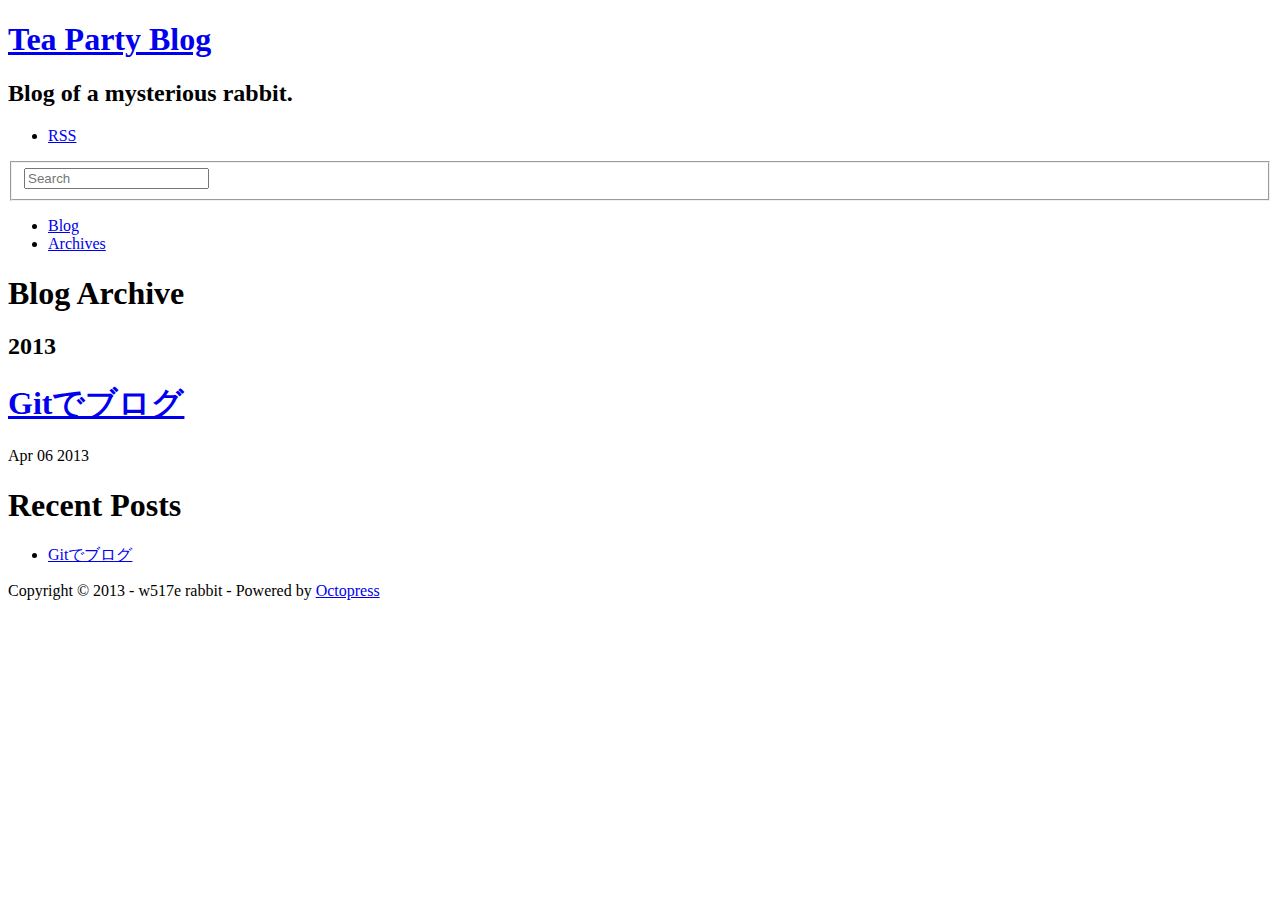
==== blog/archives/index.html @ a8f6438f "Site updated at 2013-04-09 16:02:11 UTC" ====
<!DOCTYPE html>
<!--[if IEMobile 7 ]><html class="no-js iem7"><![endif]-->
<!--[if lt IE 9]><html class="no-js lte-ie8"><![endif]-->
<!--[if (gt IE 8)|(gt IEMobile 7)|!(IEMobile)|!(IE)]><!--><html class="no-js" lang="en"><!--<![endif]-->
<head>
  <meta charset="utf-8">
  <title>Blog Archive - Tea Party Blog</title>
  <meta name="author" content="w517e rabbit">

  
  <meta name="description" content=" Blog Archive 2013 Gitでブログ
Apr 06 2013 Recent Posts Gitでブログ ">
  

  <!-- http://t.co/dKP3o1e -->
  <meta name="HandheldFriendly" content="True">
  <meta name="MobileOptimized" content="320">
  <meta name="viewport" content="width=device-width, initial-scale=1">

  
  <link rel="canonical" href="http://w517e-rabbit.github.com/blog/archives">
  <link href="/blog/favicon.png" rel="icon">
  <link href="/blog/stylesheets/screen.css" media="screen, projection" rel="stylesheet" type="text/css">
  <link href="/blog/atom.xml" rel="alternate" title="Tea Party Blog" type="application/atom+xml">
  <script src="/blog/javascripts/modernizr-2.0.js"></script>
  <script src="//ajax.googleapis.com/ajax/libs/jquery/1.9.1/jquery.min.js"></script>
  <script>!window.jQuery && document.write(unescape('%3Cscript src="./javascripts/lib/jquery.min.js"%3E%3C/script%3E'))</script>
  <script src="/blog/javascripts/octopress.js" type="text/javascript"></script>
  <!--Fonts from Google"s Web font directory at http://google.com/webfonts -->
<link href="http://fonts.googleapis.com/css?family=PT+Serif:regular,italic,bold,bolditalic" rel="stylesheet" type="text/css">
<link href="http://fonts.googleapis.com/css?family=PT+Sans:regular,italic,bold,bolditalic" rel="stylesheet" type="text/css">

  

</head>

<body   >
  <header role="banner"><hgroup>
  <h1><a href="/blog/">Tea Party Blog</a></h1>
  
    <h2>Blog of a mysterious rabbit.</h2>
  
</hgroup>

</header>
  <nav role="navigation"><ul class="subscription" data-subscription="rss">
  <li><a href="/blog/atom.xml" rel="subscribe-rss" title="subscribe via RSS">RSS</a></li>
  
</ul>
  
<form action="http://google.com/search" method="get">
  <fieldset role="search">
    <input type="hidden" name="q" value="site:w517e-rabbit.github.com" />
    <input class="search" type="text" name="q" results="0" placeholder="Search"/>
  </fieldset>
</form>
  
<ul class="main-navigation">
  <li><a href="/blog/">Blog</a></li>
  <li><a href="/blog/blog/archives">Archives</a></li>
</ul>

</nav>
  <div id="main">
    <div id="content">
      <div>
<article role="article">
  
  <header>
    <h1 class="entry-title">Blog Archive</h1>
    
  </header>
  
  <div id="blog-archives">



  
  <h2>2013</h2>

<article>
  
<h1><a href="/blog/blog/2013/04/06/git/">Gitでブログ</a></h1>
<time datetime="2013-04-06T00:53:00+09:00" pubdate><span class='month'>Apr</span> <span class='day'>06</span> <span class='year'>2013</span></time>


</article>

</div>

  
</article>

</div>

<aside class="sidebar">
  
    <section>
  <h1>Recent Posts</h1>
  <ul id="recent_posts">
    
      <li class="post">
        <a href="/blog/blog/2013/04/06/git/">Gitでブログ</a>
      </li>
    
  </ul>
</section>





  
</aside>


    </div>
  </div>
  <footer role="contentinfo"><p>
  Copyright &copy; 2013 - w517e rabbit -
  <span class="credit">Powered by <a href="http://octopress.org">Octopress</a></span>
</p>

</footer>
  







  <script type="text/javascript">
    (function(){
      var twitterWidgets = document.createElement('script');
      twitterWidgets.type = 'text/javascript';
      twitterWidgets.async = true;
      twitterWidgets.src = 'http://platform.twitter.com/widgets.js';
      document.getElementsByTagName('head')[0].appendChild(twitterWidgets);
    })();
  </script>





</body>
</html>
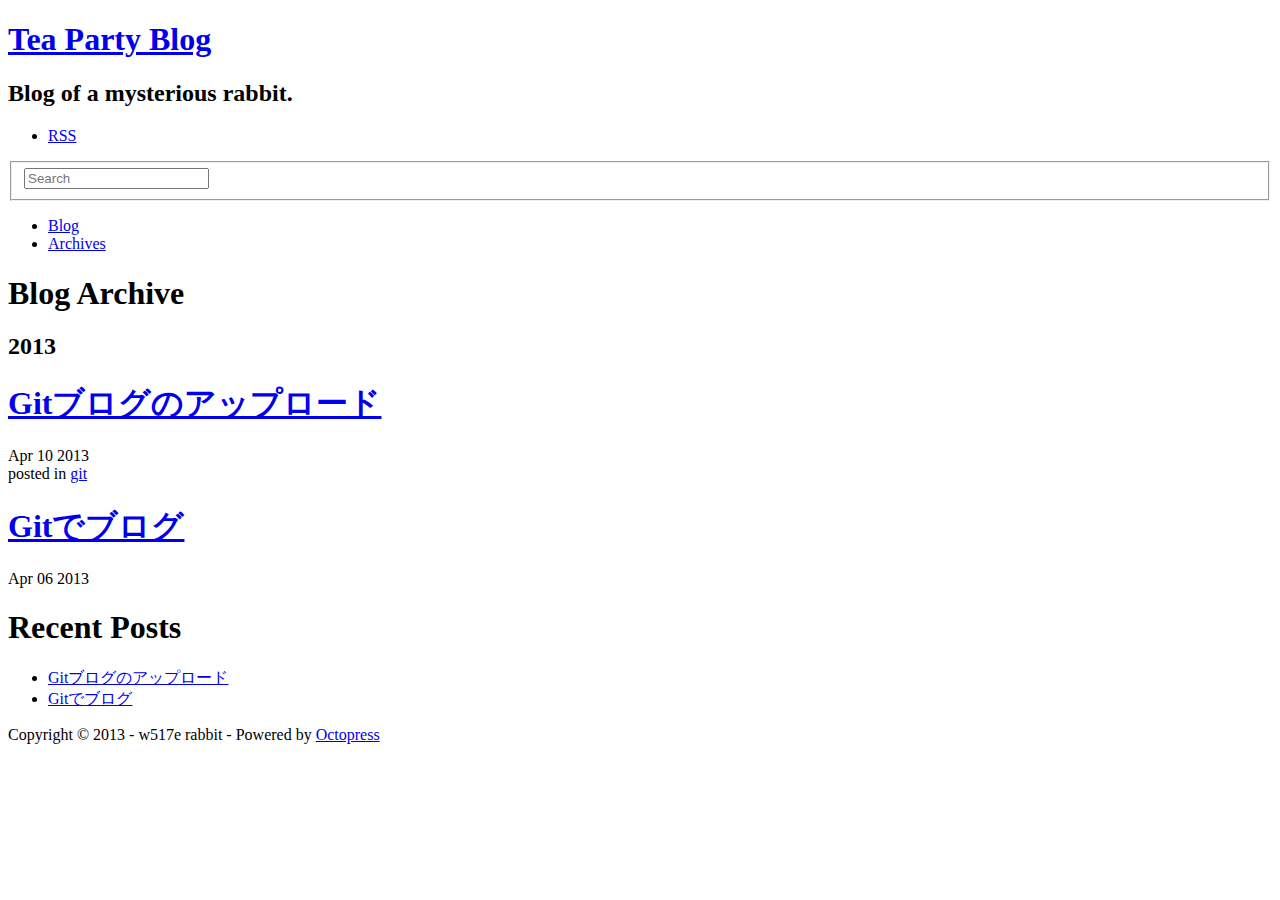
==== commit 4ca01dd1: "Site updated at 2013-04-10 14:51:29 UTC" ====
--- a/blog/archives/index.html
+++ b/blog/archives/index.html
@@ -9,8 +9,9 @@
   <meta name="author" content="w517e rabbit">
 
   
-  <meta name="description" content=" Blog Archive 2013 Gitでブログ
-Apr 06 2013 Recent Posts Gitでブログ ">
+  <meta name="description" content=" Blog Archive 2013 Gitブログのアップロード
+Apr 10 2013 posted in git Gitでブログ
+Apr 06 2013 Recent Posts Gitブログのアップロード Gitでブログ ">
   
 
   <!-- http://t.co/dKP3o1e -->
@@ -81,6 +82,20 @@
 
 <article>
   
+<h1><a href="/blog/blog/2013/04/10/git/">Gitブログのアップロード</a></h1>
+<time datetime="2013-04-10T23:43:00+09:00" pubdate><span class='month'>Apr</span> <span class='day'>10</span> <span class='year'>2013</span></time>
+
+<footer>
+  <span class="categories">posted in <a class='category' href='/blog/blog/categories/git/'>git</a></span>
+</footer>
+
+
+</article>
+
+
+
+<article>
+  
 <h1><a href="/blog/blog/2013/04/06/git/">Gitでブログ</a></h1>
 <time datetime="2013-04-06T00:53:00+09:00" pubdate><span class='month'>Apr</span> <span class='day'>06</span> <span class='year'>2013</span></time>
 
@@ -99,6 +114,10 @@
     <section>
   <h1>Recent Posts</h1>
   <ul id="recent_posts">
+    
+      <li class="post">
+        <a href="/blog/blog/2013/04/10/git/">Gitブログのアップロード</a>
+      </li>
     
       <li class="post">
         <a href="/blog/blog/2013/04/06/git/">Gitでブログ</a>
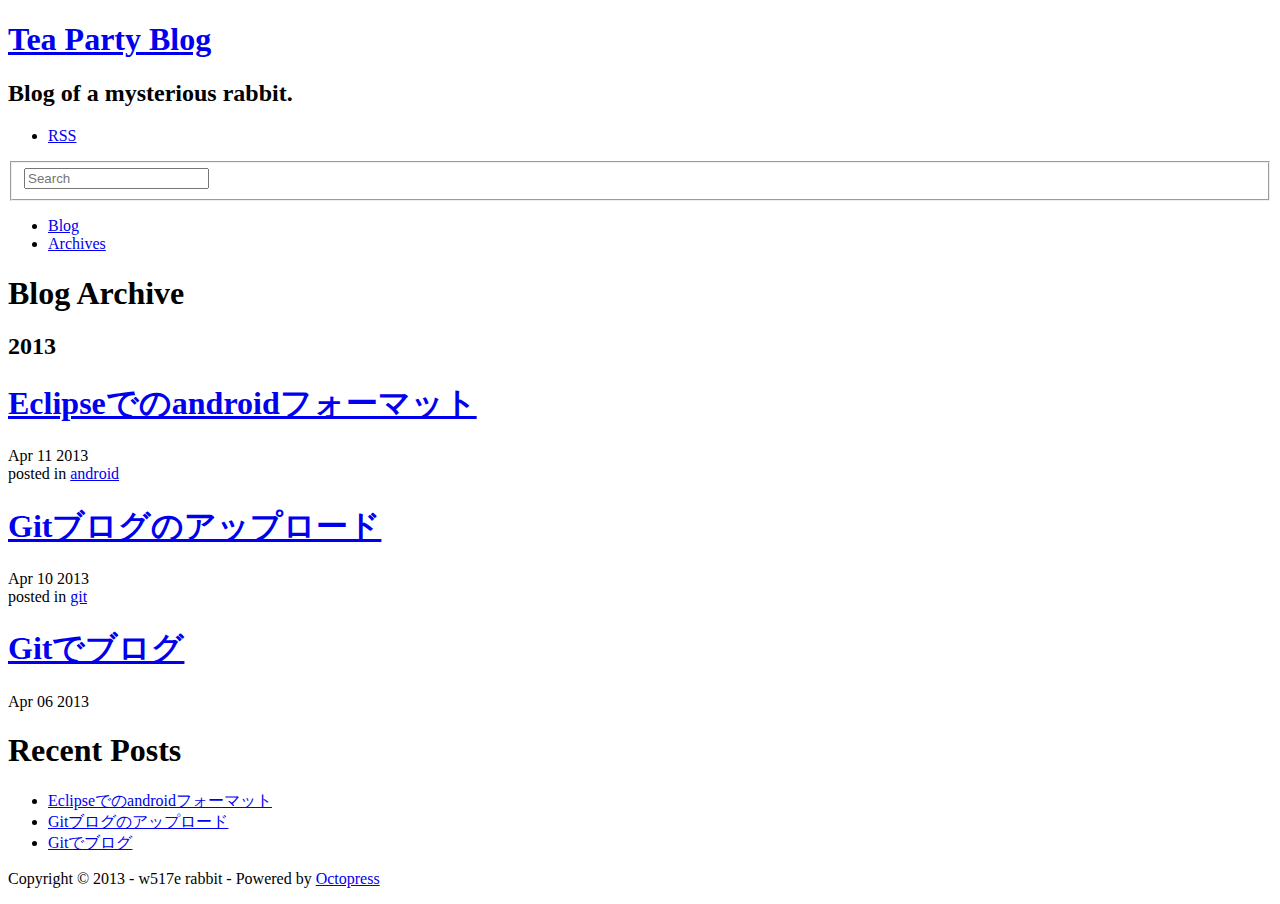
==== commit ef323251: "Site updated at 2013-04-10 15:40:30 UTC" ====
--- a/blog/archives/index.html
+++ b/blog/archives/index.html
@@ -9,9 +9,10 @@
   <meta name="author" content="w517e rabbit">
 
   
-  <meta name="description" content=" Blog Archive 2013 Gitブログのアップロード
+  <meta name="description" content="Blog Archive 2013 Eclipseでのandroidフォーマット
+Apr 11 2013 posted in android Gitブログのアップロード
 Apr 10 2013 posted in git Gitでブログ
-Apr 06 2013 Recent Posts Gitブログのアップロード Gitでブログ ">
+Apr 06 2013 Recent Posts &hellip;">
   
 
   <!-- http://t.co/dKP3o1e -->
@@ -82,6 +83,20 @@
 
 <article>
   
+<h1><a href="/blog/blog/2013/04/11/android/">Eclipseでのandroidフォーマット</a></h1>
+<time datetime="2013-04-11T00:27:00+09:00" pubdate><span class='month'>Apr</span> <span class='day'>11</span> <span class='year'>2013</span></time>
+
+<footer>
+  <span class="categories">posted in <a class='category' href='/blog/blog/categories/android/'>android</a></span>
+</footer>
+
+
+</article>
+
+
+
+<article>
+  
 <h1><a href="/blog/blog/2013/04/10/git/">Gitブログのアップロード</a></h1>
 <time datetime="2013-04-10T23:43:00+09:00" pubdate><span class='month'>Apr</span> <span class='day'>10</span> <span class='year'>2013</span></time>
 
@@ -114,6 +129,10 @@
     <section>
   <h1>Recent Posts</h1>
   <ul id="recent_posts">
+    
+      <li class="post">
+        <a href="/blog/blog/2013/04/11/android/">Eclipseでのandroidフォーマット</a>
+      </li>
     
       <li class="post">
         <a href="/blog/blog/2013/04/10/git/">Gitブログのアップロード</a>
